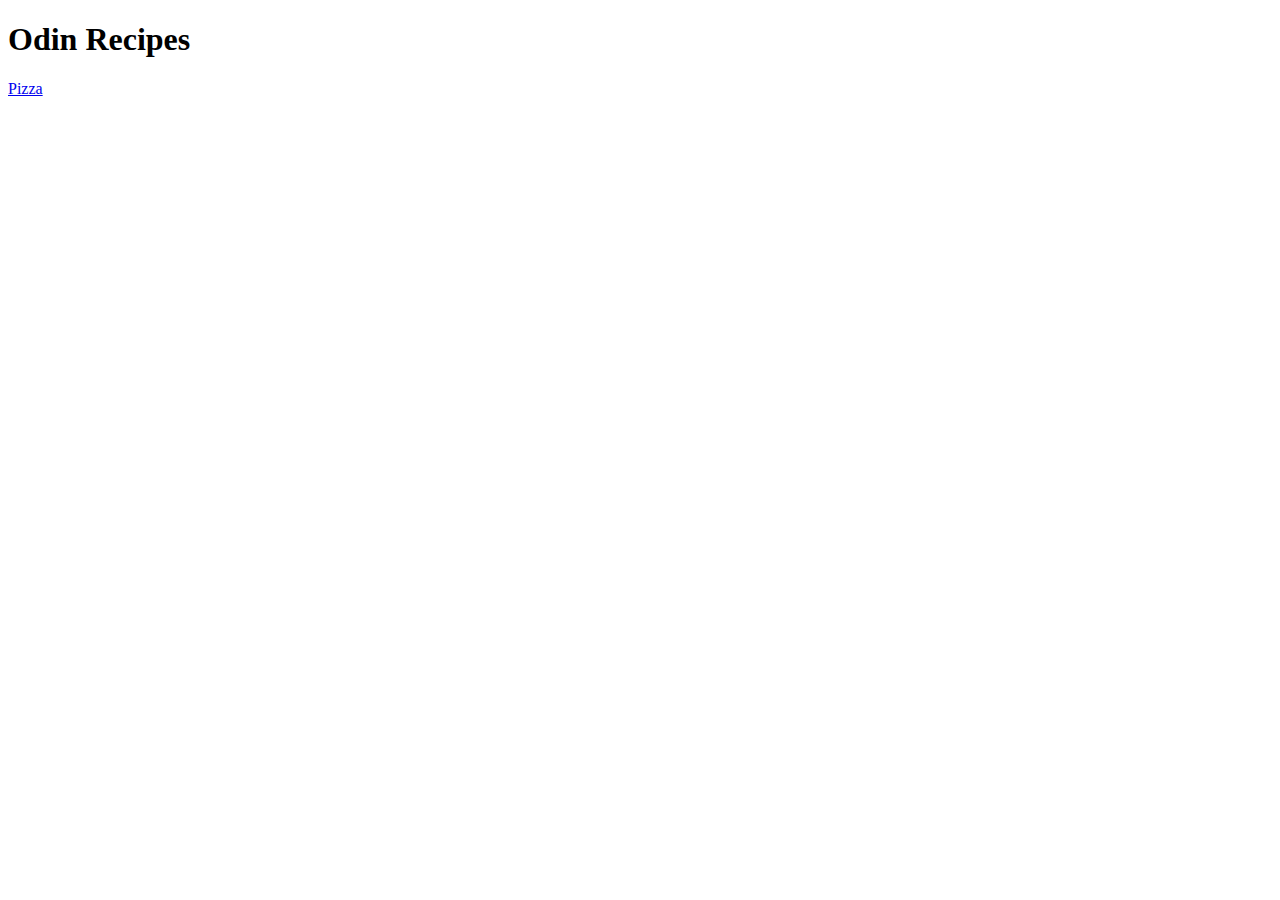
==== index.html @ 7c2acdf3 "Link pizza html to main page" ====
<!DOCTYPE html>
<html lang="en">
    <head>
    <meta charset="UTF-8">
    <meta name="viewport" content="width=device-width, initial scale=1.0">
    <title></title>
    </head>
    <body>
        <h1>Odin Recipes</h1>

        <a href="./recipes/pizza.html">Pizza</a>



    </body>
</html>
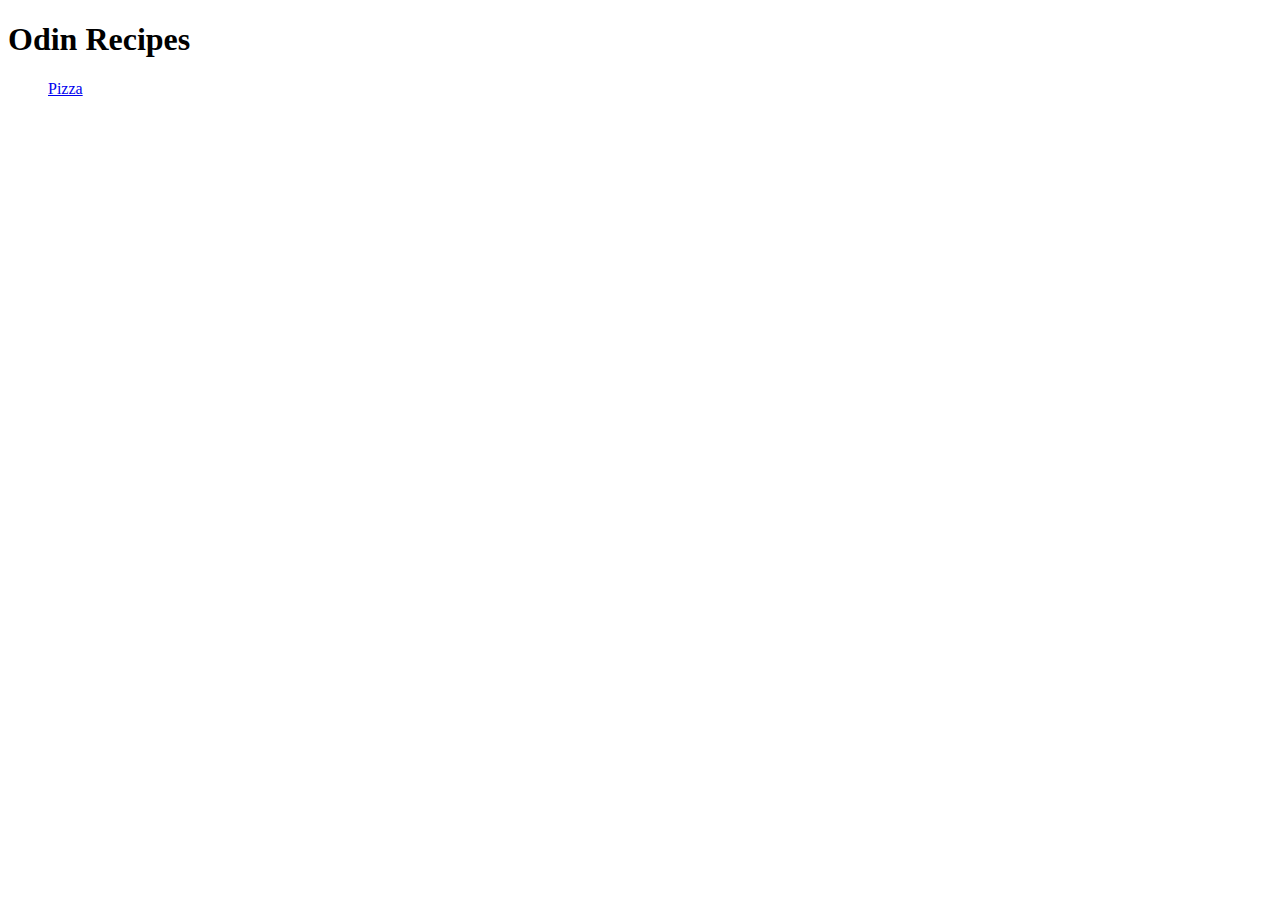
==== commit 9c7a6c6c: "Create Lengua page" ====
--- a/index.html
+++ b/index.html
@@ -3,13 +3,13 @@
     <head>
     <meta charset="UTF-8">
     <meta name="viewport" content="width=device-width, initial scale=1.0">
-    <title></title>
+    <title>Odin Recipes</title>
     </head>
     <body>
         <h1>Odin Recipes</h1>
-
-        <a href="./recipes/pizza.html">Pizza</a>
-
+        <ul>
+            <a href="./recipes/pizza.html">Pizza</a>
+        </ul>
 
 
     </body>
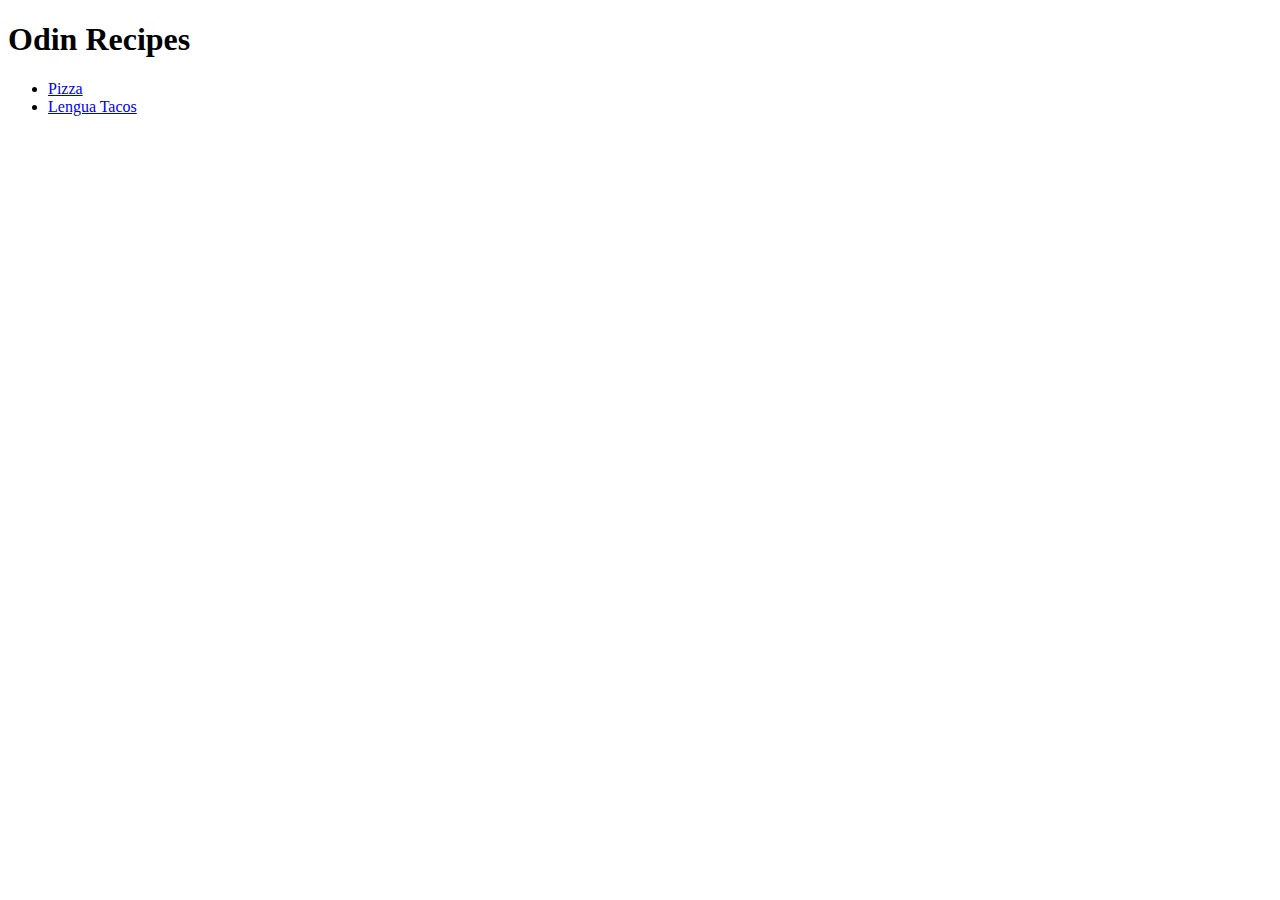
==== commit ec7a45c5: "Finish Lengua page" ====
--- a/index.html
+++ b/index.html
@@ -3,14 +3,13 @@
     <head>
     <meta charset="UTF-8">
     <meta name="viewport" content="width=device-width, initial scale=1.0">
-    <title>Odin Recipes</title>
+        <title>Odin Recipes</title>
     </head>
     <body>
         <h1>Odin Recipes</h1>
         <ul>
-            <a href="./recipes/pizza.html">Pizza</a>
+        <li><a href="./recipes/pizza.html">Pizza</a></li>
+        <li><a href="./recipes/lengua.html">Lengua Tacos</a></li>
         </ul>
-
-
     </body>
-</html>
+</html>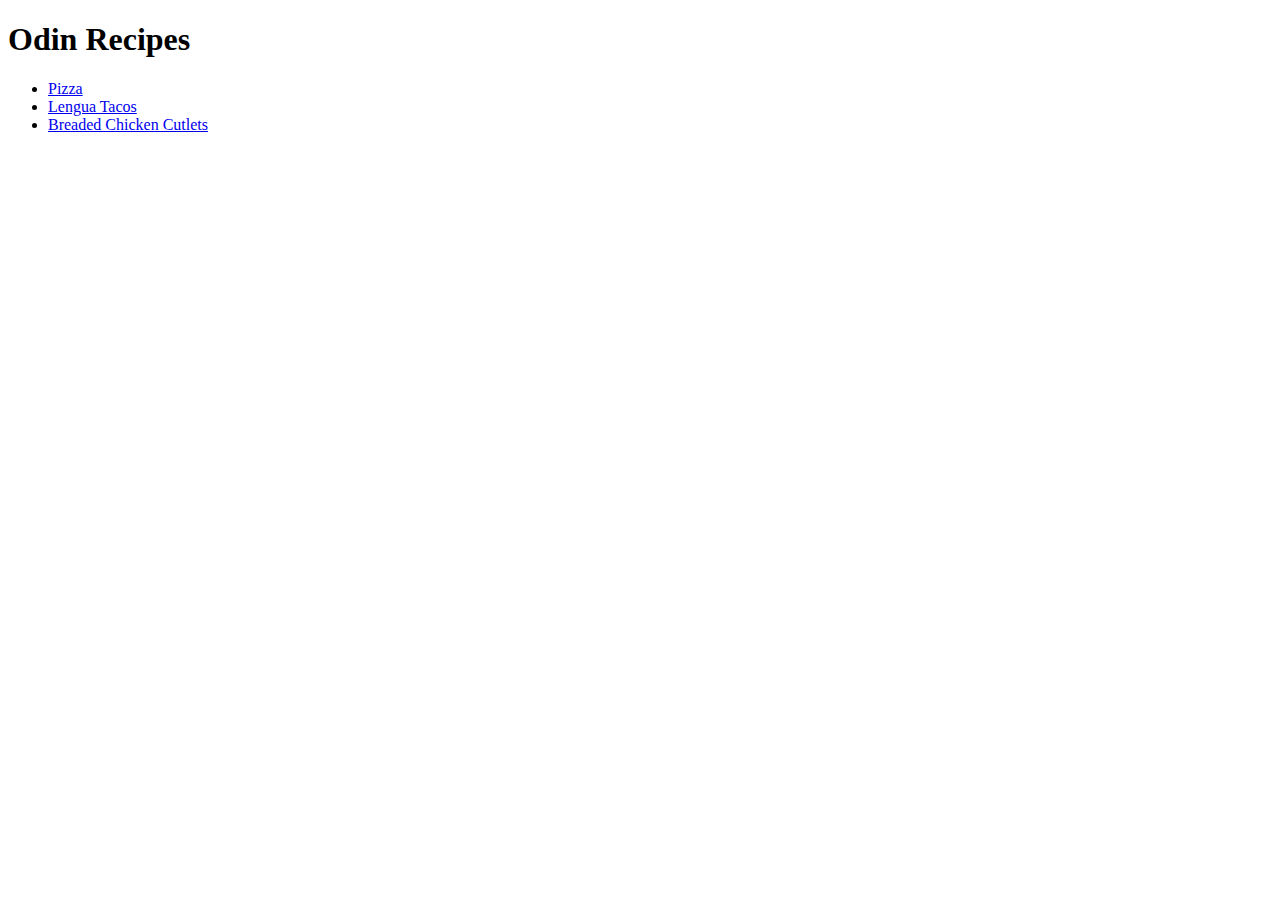
==== commit da5f2493: "Finish Chicken Cutlet Page" ====
--- a/index.html
+++ b/index.html
@@ -10,6 +10,7 @@
         <ul>
         <li><a href="./recipes/pizza.html">Pizza</a></li>
         <li><a href="./recipes/lengua.html">Lengua Tacos</a></li>
+        <li><a href="./recipes/chicken.html">Breaded Chicken Cutlets</a></li>
         </ul>
     </body>
 </html>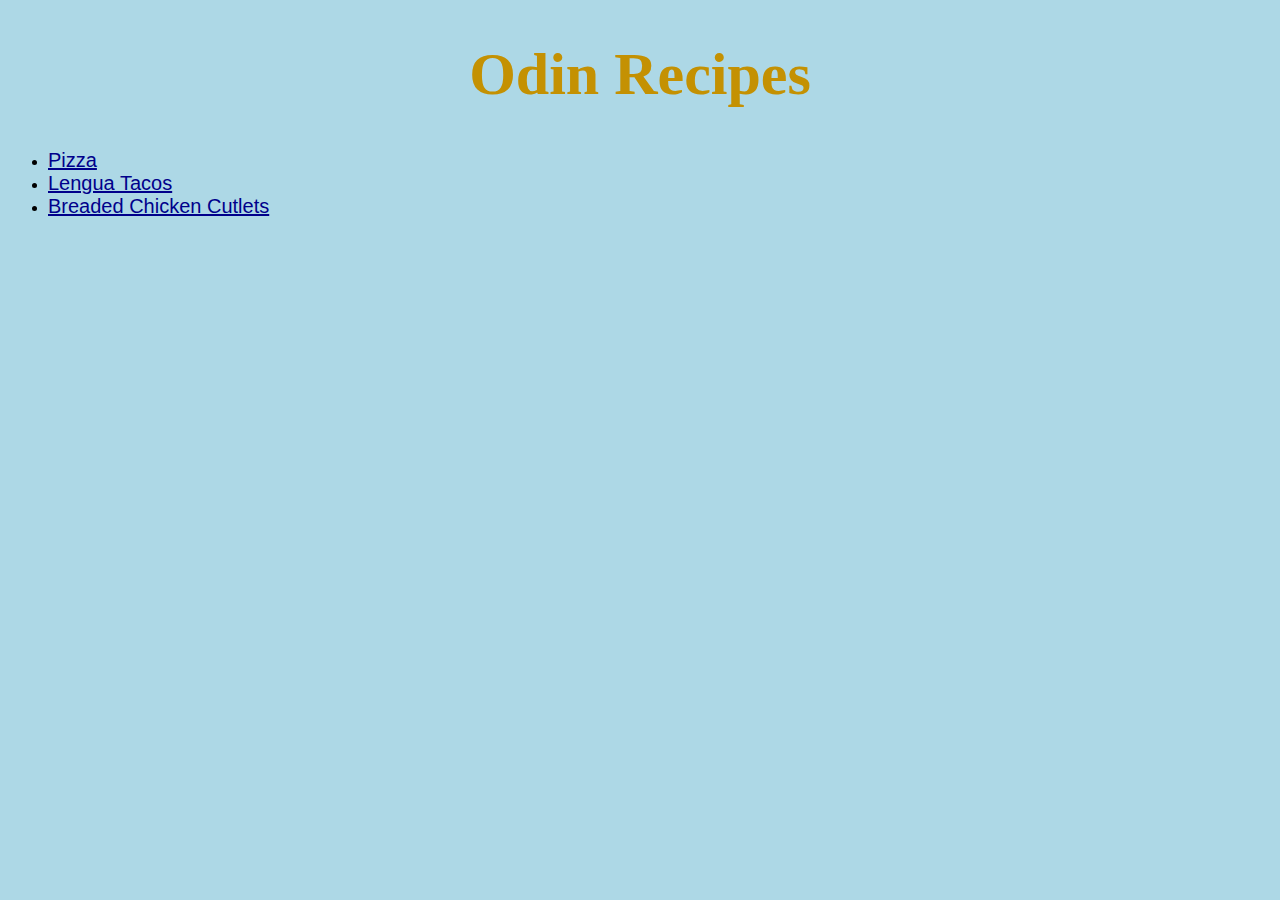
==== commit 2b162511: "Finish adding style to home page" ====
--- a/index.html
+++ b/index.html
@@ -3,14 +3,15 @@
     <head>
     <meta charset="UTF-8">
     <meta name="viewport" content="width=device-width, initial scale=1.0">
+    <link rel="stylesheet" href="styles.css">
         <title>Odin Recipes</title>
     </head>
     <body>
-        <h1>Odin Recipes</h1>
+        <h1 id="title" >Odin Recipes</h1>
         <ul>
-        <li><a href="./recipes/pizza.html">Pizza</a></li>
-        <li><a href="./recipes/lengua.html">Lengua Tacos</a></li>
-        <li><a href="./recipes/chicken.html">Breaded Chicken Cutlets</a></li>
+        <li><a href="./recipes/pizza.html" class="pizza">Pizza</a></li>
+        <li><a href="./recipes/lengua.html" class="tongue">Lengua Tacos</a></li>
+        <li><a href="./recipes/chicken.html" class="chicken">Breaded Chicken Cutlets</a></li>
         </ul>
     </body>
 </html>--- a/styles.css
+++ b/styles.css
@@ -0,0 +1,18 @@
+* {
+    background-color: lightblue;
+}
+
+#title {
+    color: rgba(196, 145, 2);
+    font-size: 60px;
+    font-family: Cambria, Cochin, Georgia, Times, 'Times New Roman', serif;
+    text-align: center;
+}
+
+.pizza,
+.tongue,
+.chicken {
+    color: #00008b;
+    font-size: 20px;
+    font-family: Verdana, Geneva, Tahoma, sans-serif;
+}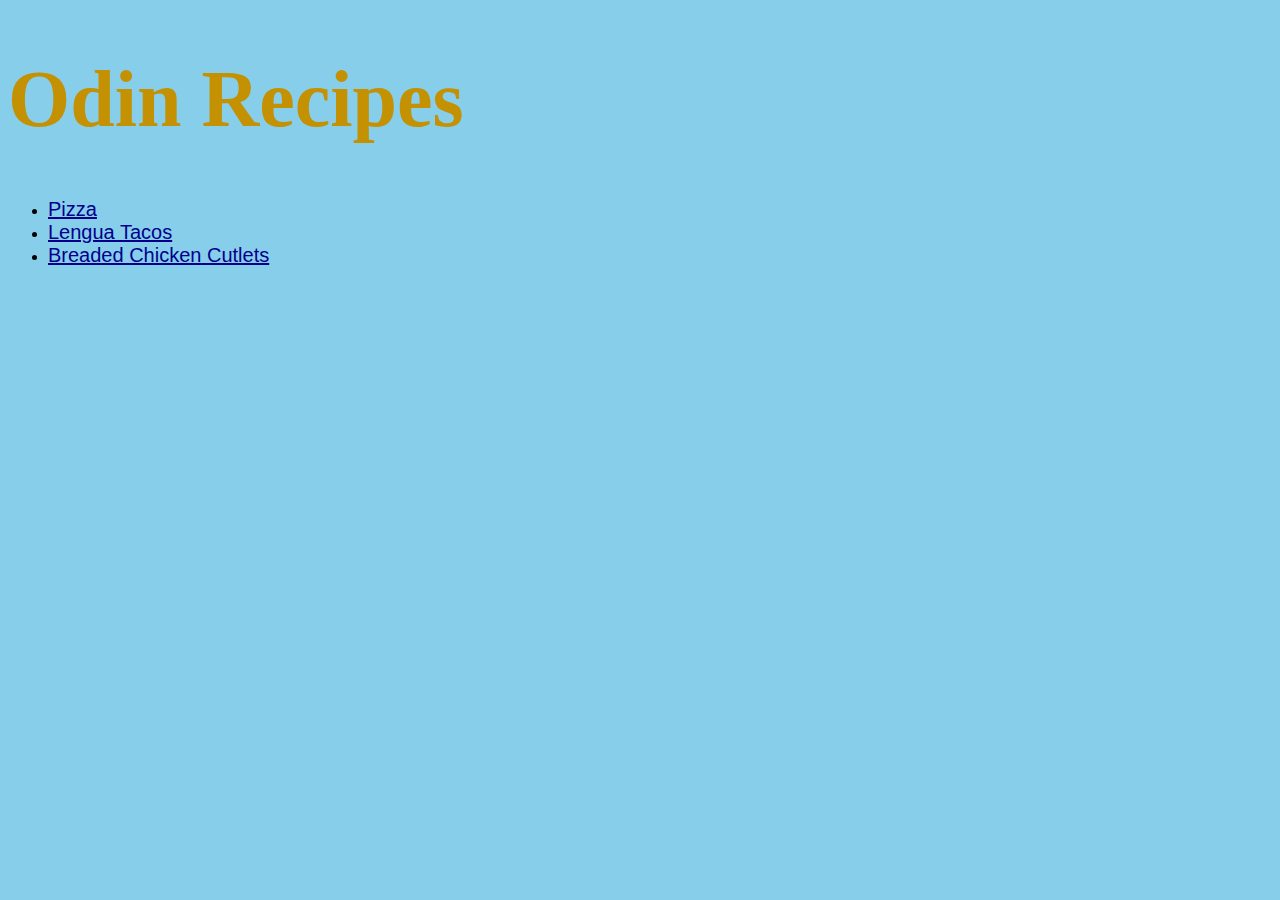
==== commit e9666cb9: "Finish Pizza style" ====
--- a/index.html
+++ b/index.html
@@ -6,7 +6,7 @@
     <link rel="stylesheet" href="styles.css">
         <title>Odin Recipes</title>
     </head>
-    <body>
+    <body class="main">
         <h1 id="title" >Odin Recipes</h1>
         <ul>
         <li><a href="./recipes/pizza.html" class="pizza">Pizza</a></li>
--- a/styles.css
+++ b/styles.css
@@ -1,12 +1,12 @@
-* {
-    background-color: lightblue;
+/*Main index.html page*/
+.main {
+    background-color: rgb(135, 206, 235);
 }
 
 #title {
-    color: rgba(196, 145, 2);
-    font-size: 60px;
+    color: rgb(196, 145, 2);
+    font-size: 80px;
     font-family: Cambria, Cochin, Georgia, Times, 'Times New Roman', serif;
-    text-align: center;
 }
 
 .pizza,
@@ -15,4 +15,46 @@
     color: #00008b;
     font-size: 20px;
     font-family: Verdana, Geneva, Tahoma, sans-serif;
-}+}
+/* Pizza html */
+.recipe {
+    background-color: rgb(135, 206, 235);
+}
+
+.link {
+    color: #00008b;
+    font-size: 20px;
+    font-family: Verdana, Geneva, Tahoma, sans-serif;
+}
+
+#title-pizza {
+    color: rgba(196, 145, 2);
+    font-size: 80px;
+    font-family: Cambria, Cochin, Georgia, Times, 'Times New Roman', serif;
+}
+
+.img-pizza {
+    height: 500px;
+    width: 600px;
+}
+
+.description-pizza,
+.ingredients-pizza,
+.steps-pizza {
+    color: rgb(196, 145, 2);
+    font-size: 40px;
+    font-family: Cambria, Cochin, Georgia, Times, 'Times New Roman', serif;
+}
+.para {
+    color: darkblue;
+    font-size: 20px;
+    font-family: Cambria, Cochin, Georgia, Times, 'Times New Roman', serif;
+}
+
+.make-pizza,
+.assemble-pizza {
+    color: darkblue;
+    font-size: 20px;
+    font-family: Cambria, Cochin, Georgia, Times, 'Times New Roman', serif;
+}
+/* Tacos de lengua html*/
